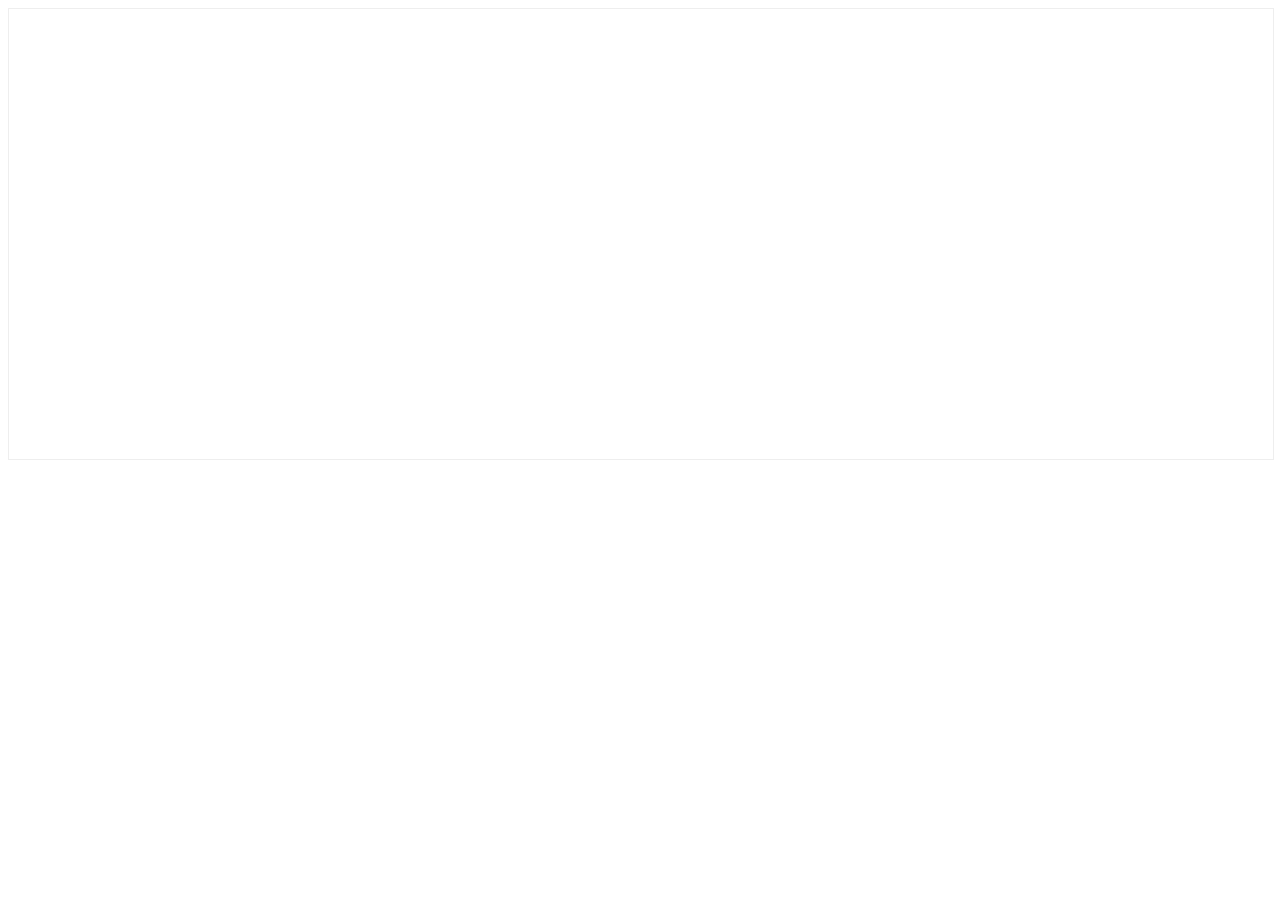
==== tusit.html @ ba02dcee "tusit page" ====
<!DOCTYPE html><html><head><meta charset="utf-8"/><meta name="viewport" content="width=device-width, initial-scale=1"/><title>gpchelkin tusit</title><link rel="icon" href="/favicon.ico" type="image/x-icon"/><link rel="shortcut icon" href="/favicon.ico" type="image/x-icon"/><base target="_blank"/></head><body><iframe src="https://calendar.yandex.ru/month?embed&layer_ids=4244710&tz_id=Europe/Moscow" width="100%" height="450" style="border: 1px solid #eee"></iframe></body></html>
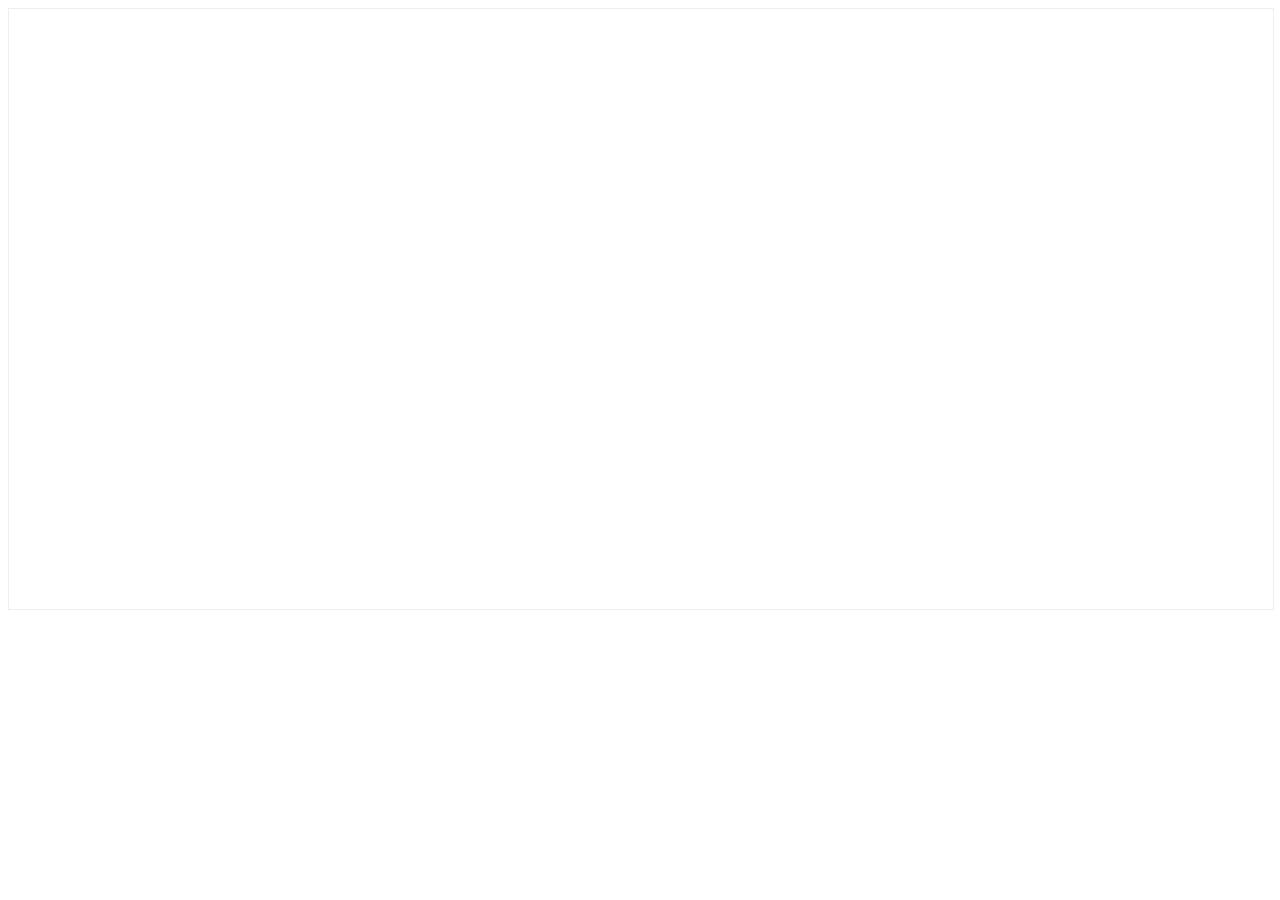
==== commit 7140bb11: "tusit page height fix" ====
--- a/tusit.html
+++ b/tusit.html
@@ -1 +1 @@
-<!DOCTYPE html><html><head><meta charset="utf-8"/><meta name="viewport" content="width=device-width, initial-scale=1"/><title>gpchelkin tusit</title><link rel="icon" href="/favicon.ico" type="image/x-icon"/><link rel="shortcut icon" href="/favicon.ico" type="image/x-icon"/><base target="_blank"/></head><body><iframe src="https://calendar.yandex.ru/month?embed&layer_ids=4244710&tz_id=Europe/Moscow" width="100%" height="450" style="border: 1px solid #eee"></iframe></body></html>+<!DOCTYPE html><html><head><meta charset="utf-8"/><meta name="viewport" content="width=device-width, initial-scale=1"/><title>gpchelkin tusit</title><link rel="icon" href="/favicon.ico" type="image/x-icon"/><link rel="shortcut icon" href="/favicon.ico" type="image/x-icon"/><base target="_blank"/></head><body><iframe src="https://calendar.yandex.ru/month?embed&layer_ids=4244710&tz_id=Europe/Moscow" width="100%" height="600" style="border: 1px solid #eee"></iframe></body></html>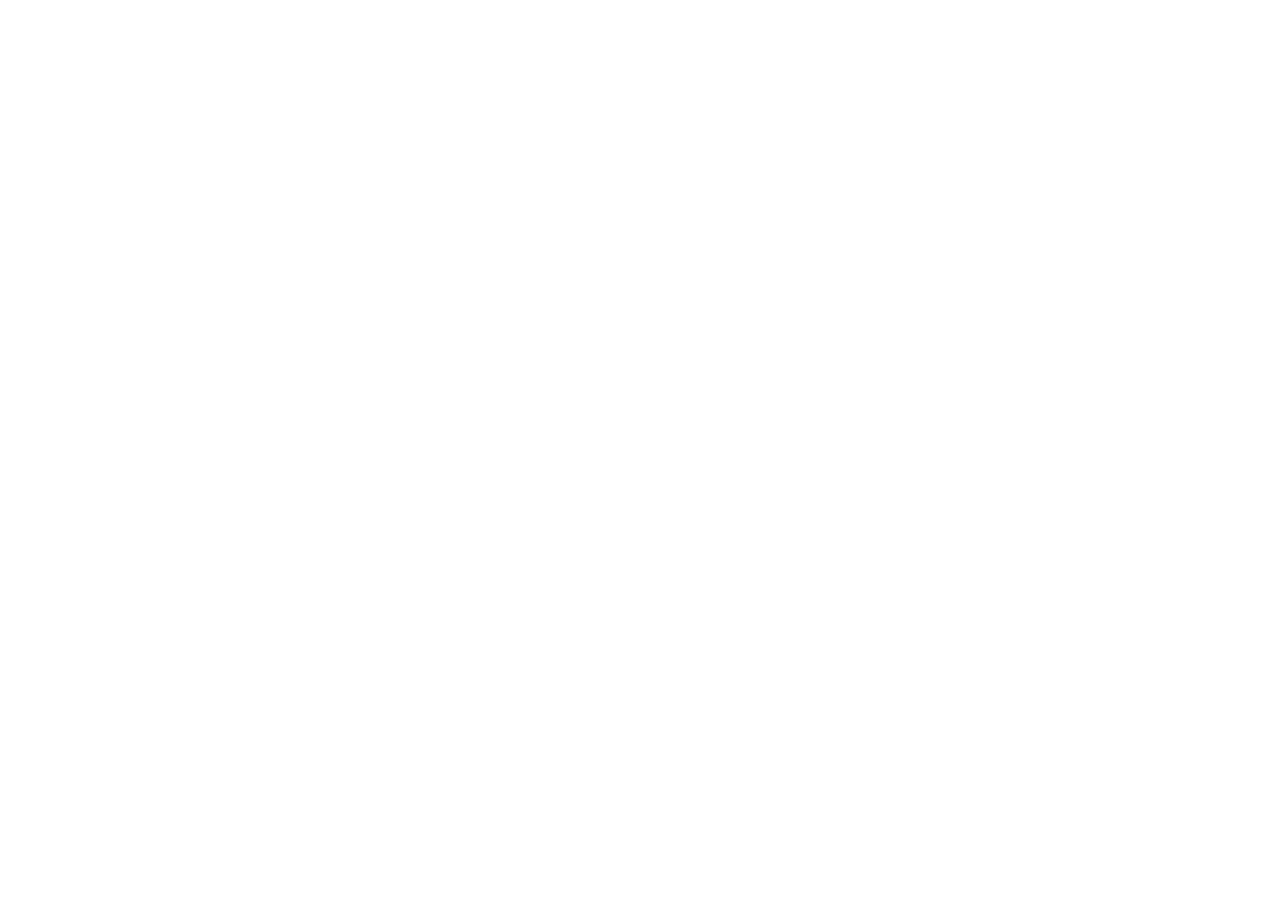
==== commit b230ee5a: "embed calendar" ====
--- a/tusit.html
+++ b/tusit.html
@@ -1 +1,15 @@
-<!DOCTYPE html><html><head><meta charset="utf-8"/><meta name="viewport" content="width=device-width, initial-scale=1"/><title>gpchelkin tusit</title><link rel="icon" href="/favicon.ico" type="image/x-icon"/><link rel="shortcut icon" href="/favicon.ico" type="image/x-icon"/><base target="_blank"/></head><body><iframe src="https://calendar.yandex.ru/month?embed&layer_ids=4244710&tz_id=Europe/Moscow" width="100%" height="600" style="border: 1px solid #eee"></iframe></body></html>+<!DOCTYPE html>
+<html>
+  <head>
+    <meta charset="utf-8" />
+    <meta content="width=device-width, initial-scale=1" name="viewport" />
+    <title>gpchelkin/tusit</title>
+    <link href="/favicon.ico" rel="icon" type="image/x-icon" />
+    <link href="/favicon.ico" rel="shortcut icon" type="image/x-icon" />
+    <base target="_blank" />
+    <script src="tusit.js" type="text/javascript"></script>
+  </head>
+  <body>
+    <iframe frameborder="0" height="800" id="calendar" src="https://calendar.yandex.com/embed/month?layer_names=gpchelkin/tusit&layer_ids=" style="border: 1px solid #eee" width="100%"></iframe>
+  </body>
+</html>
